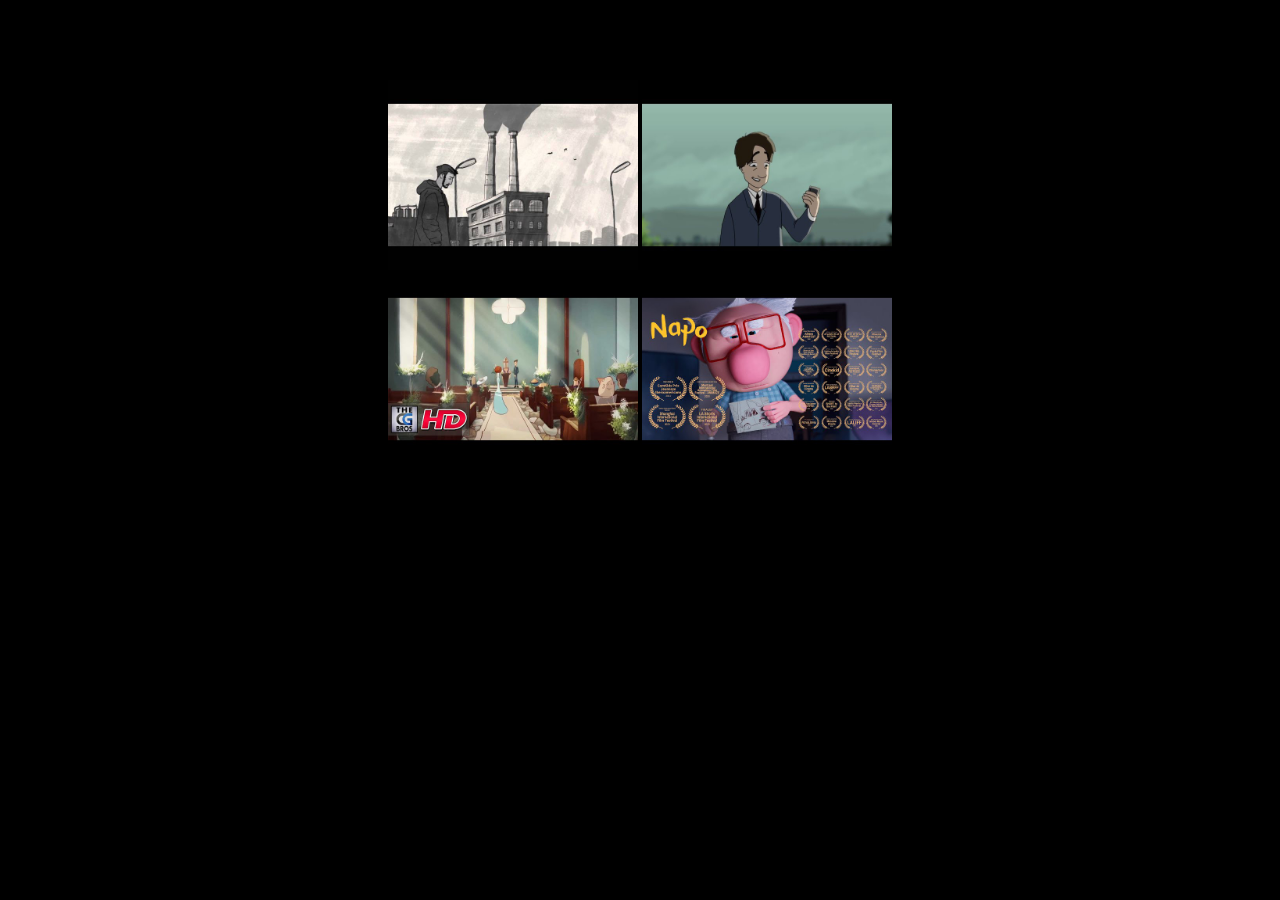
==== Meu Treino3/index.html @ 5d0cd5a0 "Complementos" ====
<!DOCTYPE html>
<html lang="pt-br">
<head>
    <meta charset="UTF-8">
    <meta http-equiv="X-UA-Compatible" content="IE=edge">
    <meta name="viewport" content="width=device-width, initial-scale=1.0">
    <link rel="shortcut icon" href="Imagens/player.ico" type="image/x-icon">
    <title>Second Son</title>
    <style>
        body {
            background-color: black;
            text-align: center;
        }
    </style>
</head>
<body>
<h1>Apenas Vídeos</h1>
    <a href="pag1.html"<picture><img src="Imagens/sddefault.jpeg" alt="Video Triste" width="250px" height="190x"></picture></a>

    <a href="pag2.html"><picture><img src="Imagens/trabalho.jpeg" alt="Video Trabalho" width="250px" height="190px"></picture></a>

<br>
    <a href="pag3.html"><picute><img src="Imagens/casamento.jpeg" alt="Casamento Feliz" width="250px" height="190px"></picute></a>
    <a href="pag4.html"><picute><img src="Imagens/tempo.jpg" alt="Final" width="250px" height="190px"></picute></a>

</body>
</html>
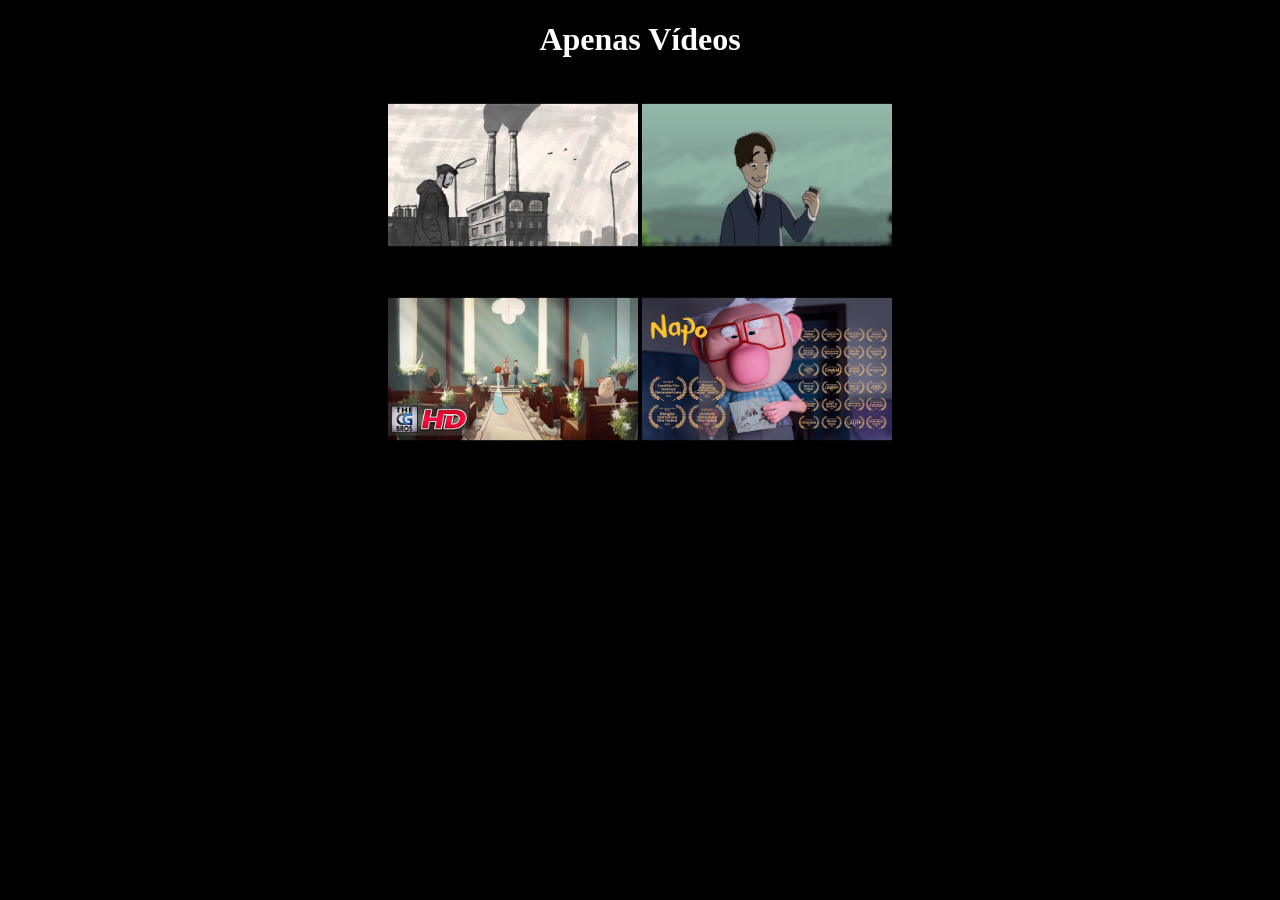
==== commit 57756f74: "Atualização ex023 e meu treino3" ====
--- a/Meu Treino3/index.html
+++ b/Meu Treino3/index.html
@@ -14,7 +14,7 @@
     </style>
 </head>
 <body>
-<h1>Apenas Vídeos</h1>
+<h1 style="color: white;">Apenas Vídeos</h1>
     <a href="pag1.html"<picture><img src="Imagens/sddefault.jpeg" alt="Video Triste" width="250px" height="190x"></picture></a>
 
     <a href="pag2.html"><picture><img src="Imagens/trabalho.jpeg" alt="Video Trabalho" width="250px" height="190px"></picture></a>
